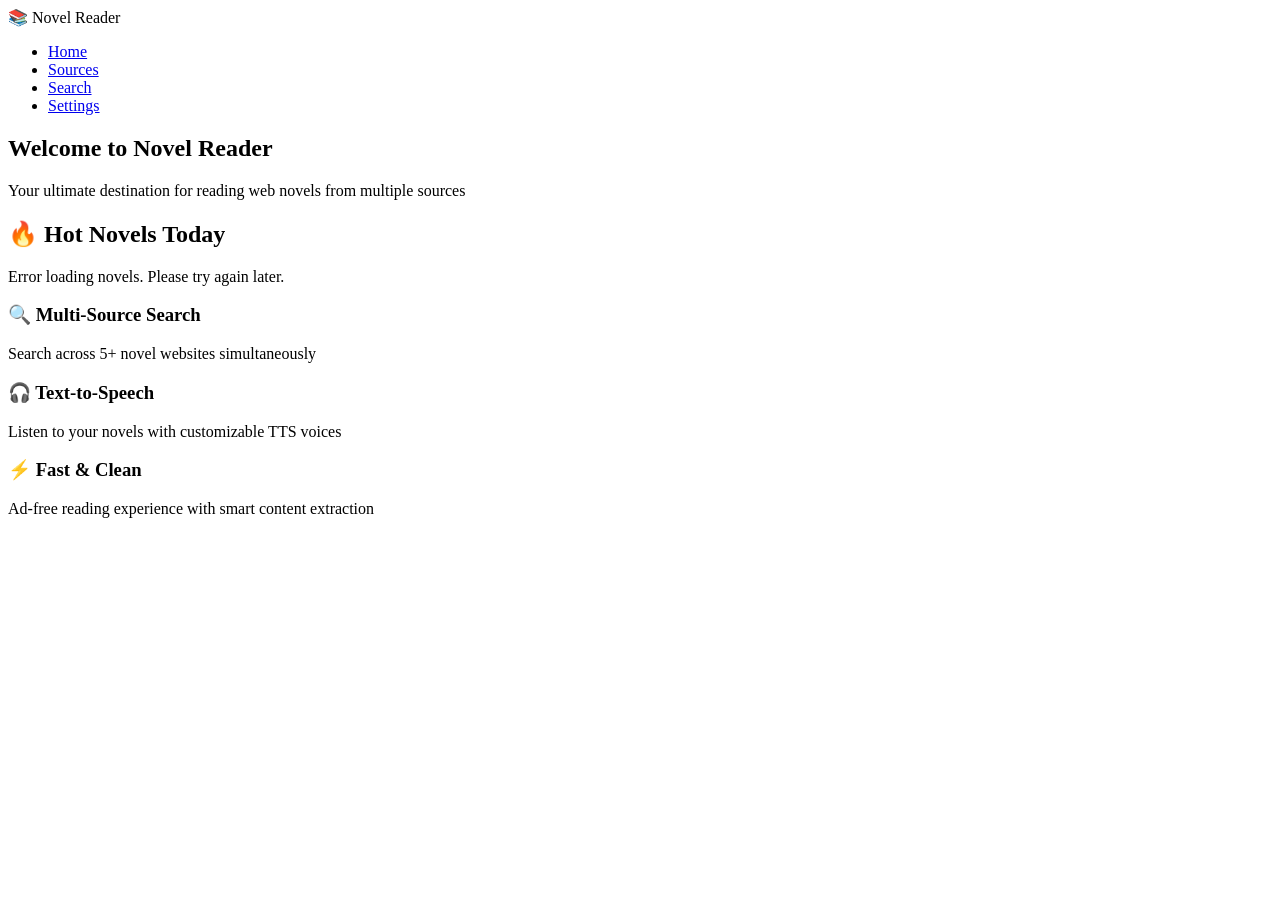
==== webapp/templates/index.html @ f0a2c58e "Fix search functionality and add Vercel compatibility * Key features implemented: - Fixed search fun" ====
<!DOCTYPE html>
<html lang="en">
<head>
    <meta charset="UTF-8">
    <meta name="viewport" content="width=device-width, initial-scale=1.0">
    <title>Novel Reader - Home</title>
    <link rel="stylesheet" href="/static/css/style.css">
</head>
<body>
    <nav class="navbar">
        <div class="nav-brand">📚 Novel Reader</div>
        <ul class="nav-links">
            <li><a href="/" class="active">Home</a></li>
            <li><a href="/sources">Sources</a></li>
            <li><a href="/search">Search</a></li>
            <li><a href="/settings">Settings</a></li>
        </ul>
    </nav>

    <main class="container">
        <section class="hero">
            <h1>Welcome to Novel Reader</h1>
            <p>Your ultimate destination for reading web novels from multiple sources</p>
        </section>

        <section class="featured">
            <h2>🔥 Hot Novels Today</h2>
            <div id="hot-novels" class="novel-grid">
                <div class="loading">Loading...</div>
            </div>
        </section>

        <section class="features">
            <div class="feature-card">
                <h3>🔍 Multi-Source Search</h3>
                <p>Search across 5+ novel websites simultaneously</p>
            </div>
            <div class="feature-card">
                <h3>🎧 Text-to-Speech</h3>
                <p>Listen to your novels with customizable TTS voices</p>
            </div>
            <div class="feature-card">
                <h3>⚡ Fast & Clean</h3>
                <p>Ad-free reading experience with smart content extraction</p>
            </div>
        </section>
    </main>

    <script src="/static/js/app.js"></script>
    <script>
        // Load hot novels on page load
        document.addEventListener('DOMContentLoaded', () => {
            loadHotNovels();
        });

        async function loadHotNovels() {
            try {
                const response = await fetch('/api/feed?page=1');
                const data = await response.json();
                const container = document.getElementById('hot-novels');
                
                if (data.results && data.results.length > 0) {
                    container.innerHTML = data.results.slice(0, 12).map(novel => `
                        <div class="novel-card" onclick="window.location.href='/reader?url=${encodeURIComponent(novel.url)}'">
                            ${novel.cover_url ? `<img src="${novel.cover_url}" alt="${novel.title}" onerror="this.style.display='none'">` : ''}
                            <div class="novel-info">
                                <h3>${novel.title}</h3>
                                <p class="latest">${novel.latest_chapter || 'Unknown'}</p>
                                <span class="source-tag">${novel.source}</span>
                            </div>
                        </div>
                    `).join('');
                } else {
                    container.innerHTML = '<p>No novels found. Try searching!</p>';
                }
            } catch (error) {
                console.error('Error loading novels:', error);
                document.getElementById('hot-novels').innerHTML = '<p>Error loading novels. Please try again later.</p>';
            }
        }
    </script>
</body>
</html>
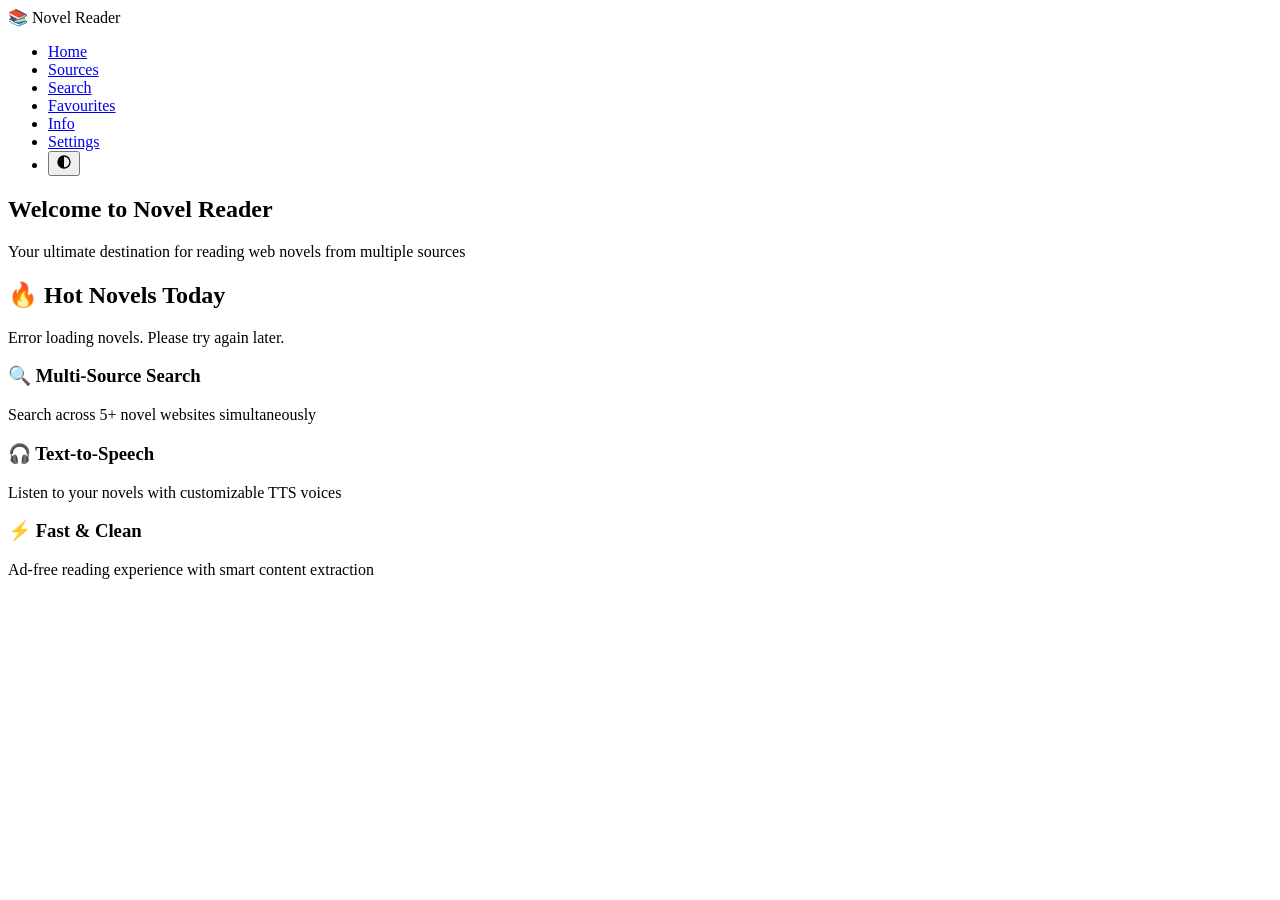
==== commit 4a9e31be: "Apply Ctxt.io theme across entire website with favourites and info pages *Key features implemented:*" ====
--- a/webapp/templates/index.html
+++ b/webapp/templates/index.html
@@ -1,10 +1,11 @@
 <!DOCTYPE html>
-<html lang="en">
+<html lang="en" data-theme="light">
 <head>
     <meta charset="UTF-8">
     <meta name="viewport" content="width=device-width, initial-scale=1.0">
     <title>Novel Reader - Home</title>
     <link rel="stylesheet" href="/static/css/style.css">
+    <link href="https://fonts.googleapis.com/css2?family=Montserrat:wght@400;500;600;700;800&display=swap" rel="stylesheet">
 </head>
 <body>
     <nav class="navbar">
@@ -13,7 +14,17 @@
             <li><a href="/" class="active">Home</a></li>
             <li><a href="/sources">Sources</a></li>
             <li><a href="/search">Search</a></li>
+            <li><a href="/favourites">Favourites</a></li>
+            <li><a href="/info">Info</a></li>
             <li><a href="/settings">Settings</a></li>
+            <li>
+                <button type="button" class="theme-toggle" id="themeToggle" aria-label="Toggle dark mode" title="Toggle dark mode">
+                    <svg class="theme-toggle-icon" viewBox="0 0 24 24" width="16" height="16" aria-hidden="true" focusable="false">
+                        <circle cx="12" cy="12" r="9" fill="none" stroke="currentColor" stroke-width="2"></circle>
+                        <path d="M12 3a9 9 0 0 0 0 18z" fill="currentColor"></path>
+                    </svg>
+                </button>
+            </li>
         </ul>
     </nav>
 
@@ -48,6 +59,28 @@
 
     <script src="/static/js/app.js"></script>
     <script>
+        // Theme toggle functionality
+        (function() {
+            const themeToggle = document.getElementById('themeToggle');
+            const html = document.documentElement;
+            
+            // Load saved theme
+            try {
+                const savedTheme = localStorage.getItem('novel-theme') || 'light';
+                html.setAttribute('data-theme', savedTheme);
+            } catch(e) {}
+            
+            // Toggle theme on button click
+            themeToggle.addEventListener('click', function() {
+                const currentTheme = html.getAttribute('data-theme');
+                const newTheme = currentTheme === 'dark' ? 'light' : 'dark';
+                html.setAttribute('data-theme', newTheme);
+                try {
+                    localStorage.setItem('novel-theme', newTheme);
+                } catch(e) {}
+            });
+        })();
+        
         // Load hot novels on page load
         document.addEventListener('DOMContentLoaded', () => {
             loadHotNovels();
